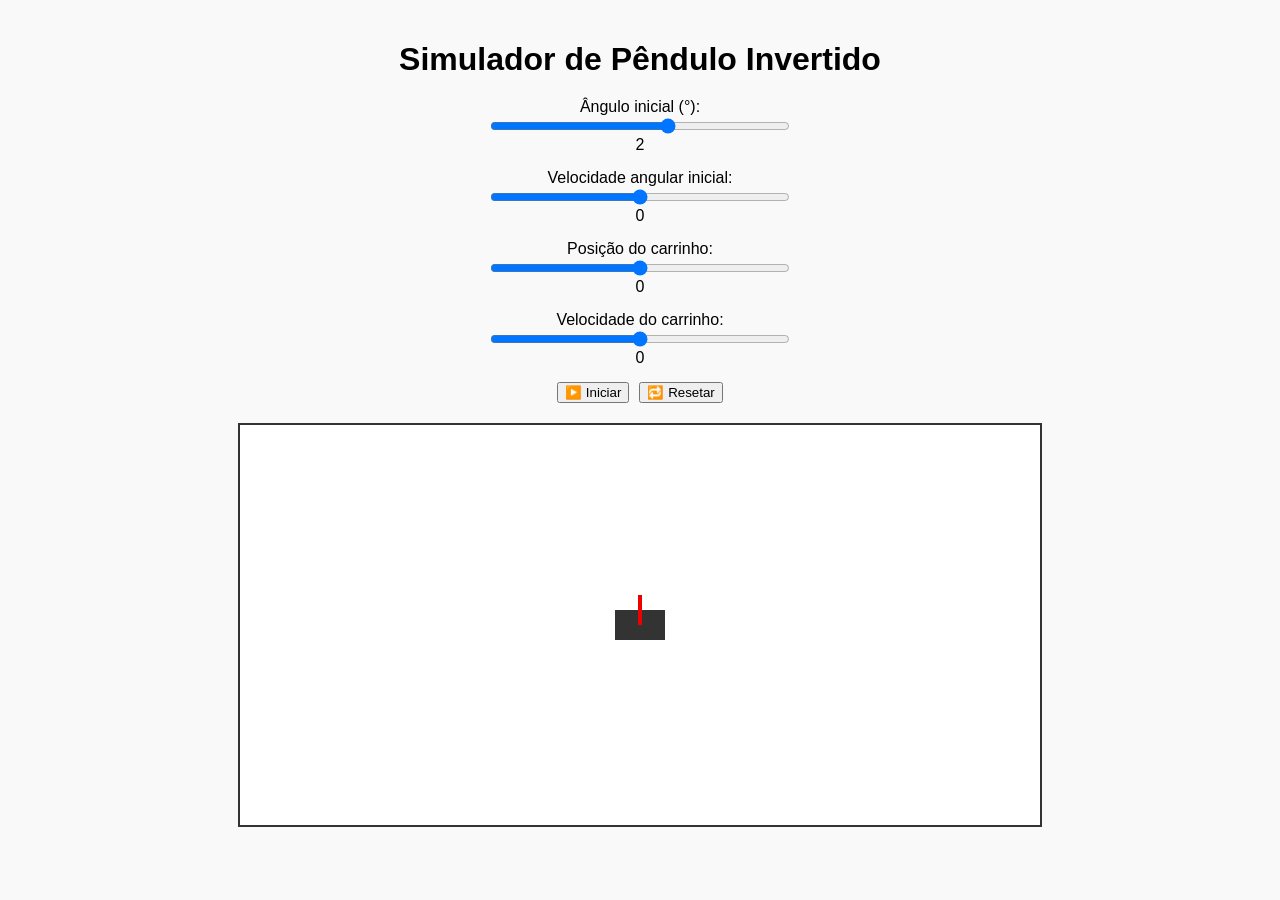
==== index.html @ a16a8542 "base" ====
<!DOCTYPE html>
<html lang="pt-BR">
<head>
  <meta charset="UTF-8">
  <title>Simulação do Pêndulo Invertido</title>
  <link rel="stylesheet" href="style.css">
</head>
<body>
  <h1>Simulador de Pêndulo Invertido</h1>

  <div class="controls">
    <label>Ângulo inicial (°):
        <input type="range" id="theta" min="-10" max="10" value="2">
      <span id="thetaVal">15</span>
    </label>

    <label>Velocidade angular inicial:
      <input type="range" id="thetaDot" min="-10" max="10" value="0" step="0.1">
      <span id="thetaDotVal">0</span>
    </label>

    <label>Posição do carrinho:
      <input type="range" id="x" min="-2" max="2" value="0" step="0.1">
      <span id="xVal">0</span>
    </label>

    <label>Velocidade do carrinho:
      <input type="range" id="xDot" min="-5" max="5" value="0" step="0.1">
      <span id="xDotVal">0</span>
    </label>

    <div class="buttons">
      <button id="startBtn">▶️ Iniciar</button>
      <button id="resetBtn">🔁 Resetar</button>
    </div>
  </div>

  <canvas id="canvas" width="800" height="400"></canvas>

  <script src="scripts/simulation.js"></script>
</body>
</html>
---- style.css ----
body {
    font-family: Arial, sans-serif;
    text-align: center;
    background: #f9f9f9;
    margin: 0;
    padding: 20px;
  }
  
  h1 {
    margin-bottom: 20px;
  }
  
  .controls {
    display: flex;
    flex-direction: column;
    align-items: center;
    gap: 15px;
    margin-bottom: 20px;
  }
  
  label {
    display: flex;
    flex-direction: column;
    align-items: center;
  }
  
  input[type="range"] {
    width: 300px;
  }
  
  canvas {
    border: 2px solid #333;
    background: #fff;
  }
  
  .buttons {
    display: flex;
    gap: 10px;
  }
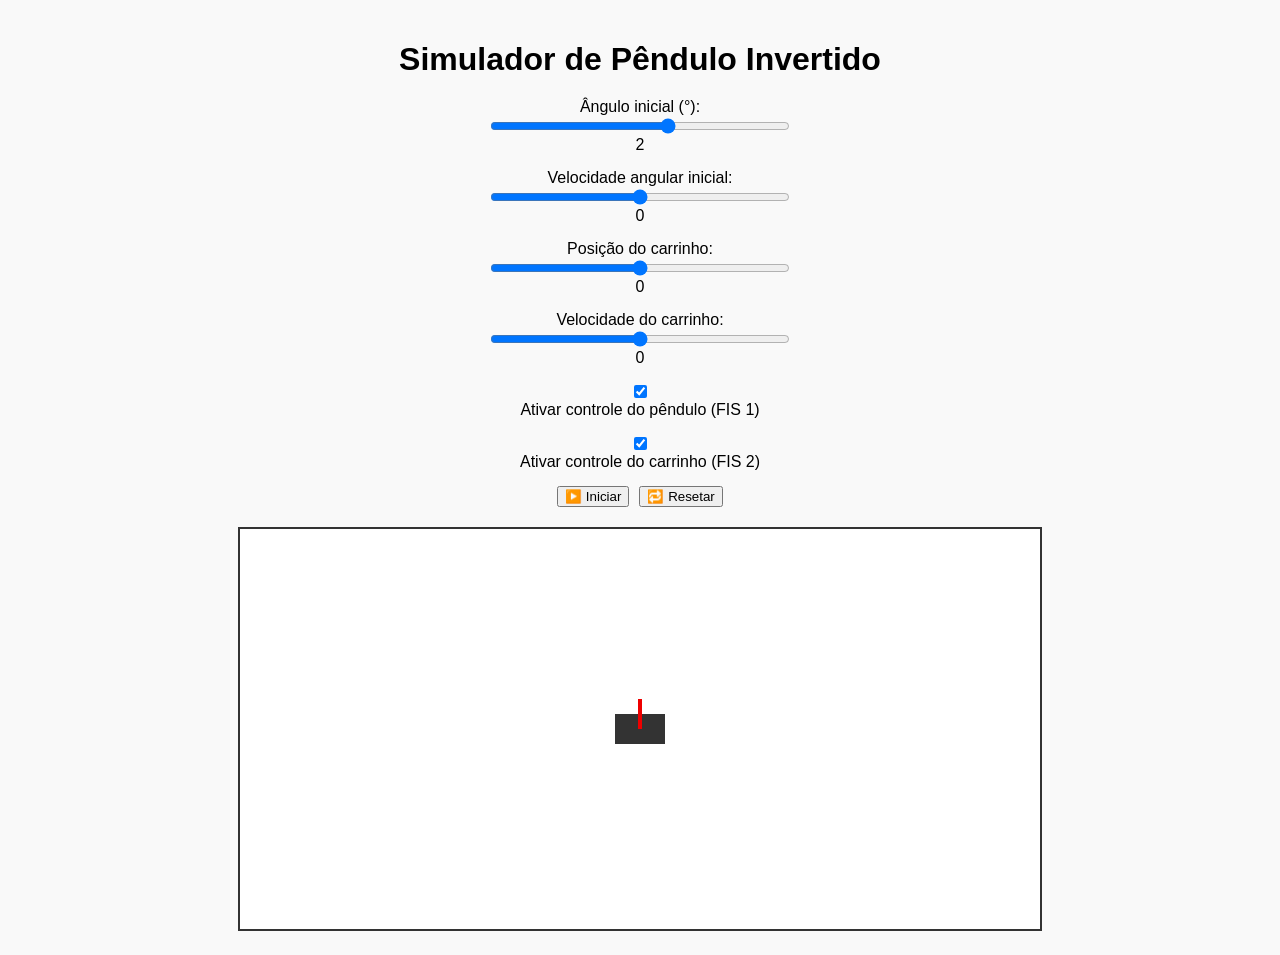
==== commit a5e4b927: "negocio esquisito" ====
--- a/index.html
+++ b/index.html
@@ -10,33 +10,44 @@
 
   <div class="controls">
     <label>Ângulo inicial (°):
-        <input type="range" id="theta" min="-10" max="10" value="2">
+      <input type="range" id="theta" min="-10" max="10" value="2">
       <span id="thetaVal">15</span>
     </label>
-
+  
     <label>Velocidade angular inicial:
       <input type="range" id="thetaDot" min="-10" max="10" value="0" step="0.1">
       <span id="thetaDotVal">0</span>
     </label>
-
+  
     <label>Posição do carrinho:
       <input type="range" id="x" min="-2" max="2" value="0" step="0.1">
       <span id="xVal">0</span>
     </label>
-
+  
     <label>Velocidade do carrinho:
       <input type="range" id="xDot" min="-5" max="5" value="0" step="0.1">
       <span id="xDotVal">0</span>
     </label>
-
+  
+    <label>
+      <input type="checkbox" id="enableFIS1" checked>
+      Ativar controle do pêndulo (FIS 1)
+    </label>
+  
+    <label>
+      <input type="checkbox" id="enableFIS2" checked>
+      Ativar controle do carrinho (FIS 2)
+    </label>
+  
     <div class="buttons">
       <button id="startBtn">▶️ Iniciar</button>
       <button id="resetBtn">🔁 Resetar</button>
     </div>
   </div>
+  
 
   <canvas id="canvas" width="800" height="400"></canvas>
 
-  <script src="scripts/simulation.js"></script>
+  <script type="module" src="scripts/simulation.js"></script>
 </body>
 </html>
